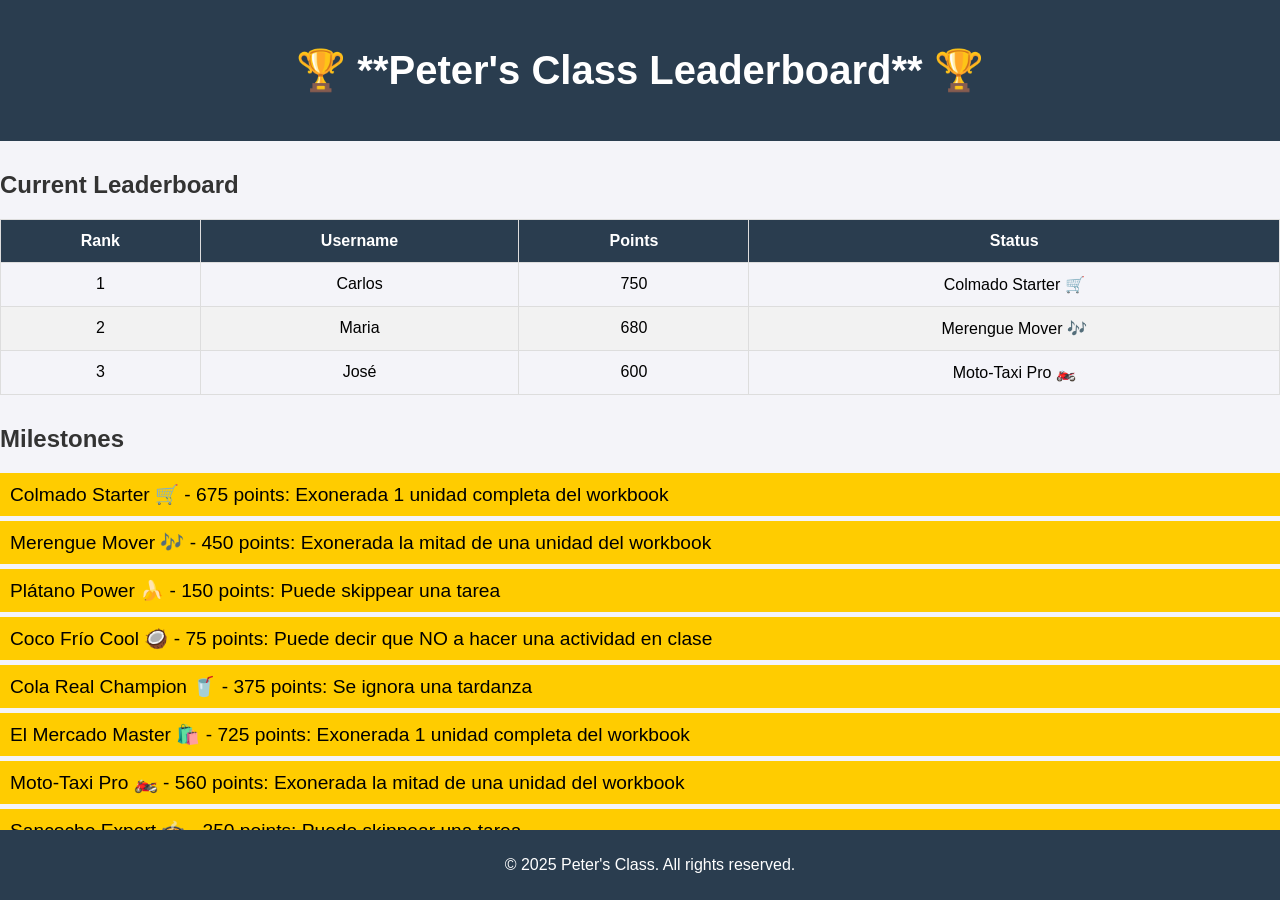
==== index.html @ 57a8323f "Add files via upload" ====
<!DOCTYPE html>
<html lang="es">
<head>
    <meta charset="UTF-8">
    <meta name="viewport" content="width=device-width, initial-scale=1.0">
    <title>Leaderboard - Peter's Class</title>
    <link rel="stylesheet" href="styles.css">
</head>
<body>
    <header>
        <h1>🏆 **Peter's Class Leaderboard** 🏆</h1>
    </header>
    
    <section class="leaderboard">
        <h2>Current Leaderboard</h2>
        <table id="leaderboard-table">
            <thead>
                <tr>
                    <th>Rank</th>
                    <th>Username</th>
                    <th>Points</th>
                    <th>Status</th>
                </tr>
            </thead>
            <tbody>
                <!-- Content will go here dynamically -->
            </tbody>
        </table>
    </section>

    <section class="milestones">
        <h2>Milestones</h2>
        <ul>
            <li>Colmado Starter 🛒 - 675 points: Exonerada 1 unidad completa del workbook</li>
            <li>Merengue Mover 🎶 - 450 points: Exonerada la mitad de una unidad del workbook</li>
            <li>Plátano Power 🍌 - 150 points: Puede skippear una tarea</li>
            <li>Coco Frío Cool 🥥 - 75 points: Puede decir que NO a hacer una actividad en clase</li>
            <li>Cola Real Champion 🥤 - 375 points: Se ignora una tardanza</li>
            <li>El Mercado Master 🛍️ - 725 points: Exonerada 1 unidad completa del workbook</li>
            <li>Moto-Taxi Pro 🏍️ - 560 points: Exonerada la mitad de una unidad del workbook</li>
            <li>Sancocho Expert 🍲 - 250 points: Puede skippear una tarea</li>
        </ul>
    </section>

    <footer>
        <p>© 2025 Peter's Class. All rights reserved.</p>
    </footer>

    <script src="script.js"></script>
</body>
</html>
---- styles.css ----
body {
    font-family: 'Arial', sans-serif;
    background-color: #f4f4f9;
    margin: 0;
    padding: 0;
}

header {
    background: #2a3d4f;
    color: white;
    padding: 20px;
    text-align: center;
}

header h1 {
    font-size: 2.5em;
}

h2 {
    color: #333;
    margin-top: 30px;
}

table {
    width: 100%;
    border-collapse: collapse;
    margin-top: 20px;
}

table th, table td {
    padding: 12px;
    text-align: center;
    border: 1px solid #ddd;
}

table th {
    background-color: #2a3d4f;
    color: white;
}

table tr:nth-child(even) {
    background-color: #f2f2f2;
}

.milestones ul {
    list-style-type: none;
    padding: 0;
}

.milestones li {
    background-color: #ffcc00;
    margin: 5px 0;
    padding: 10px;
    font-size: 1.2em;
}

footer {
    background-color: #2a3d4f;
    color: white;
    text-align: center;
    padding: 10px;
    position: fixed;
    width: 100%;
    bottom: 0;
}
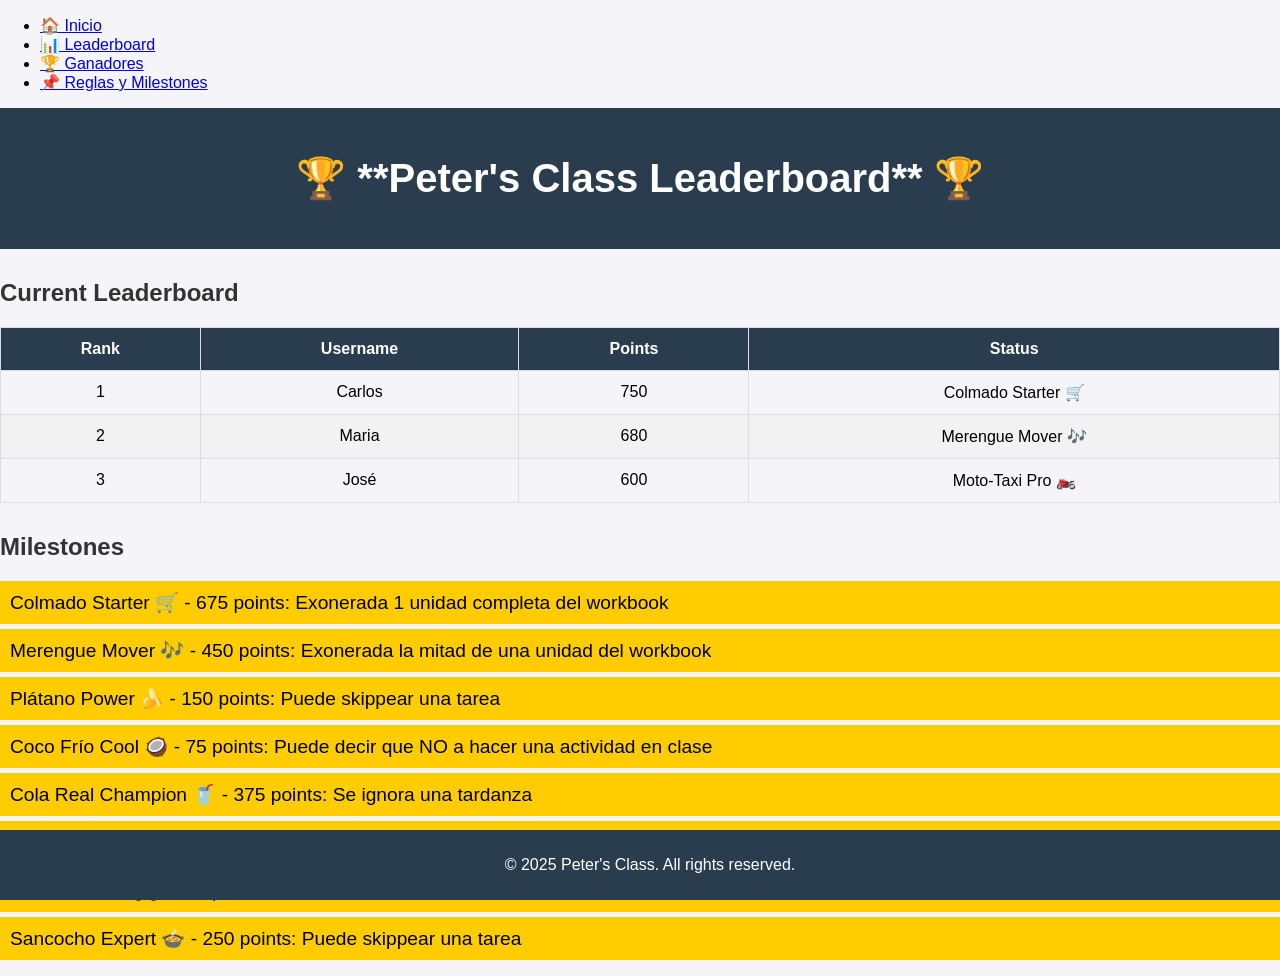
==== commit 03723778: "index.html" ====
--- a/index.html
+++ b/index.html
@@ -1,5 +1,14 @@
 <!DOCTYPE html>
 <html lang="es">
+    <nav>
+  <ul>
+    <li><a href="index.html">🏠 Inicio</a></li>
+    <li><a href="leaderboard.html">📊 Leaderboard</a></li>
+    <li><a href="winners.html">🏆 Ganadores</a></li>
+    <li><a href="rules.html">📌 Reglas y Milestones</a></li>
+  </ul>
+</nav>
+
 <head>
     <meta charset="UTF-8">
     <meta name="viewport" content="width=device-width, initial-scale=1.0">
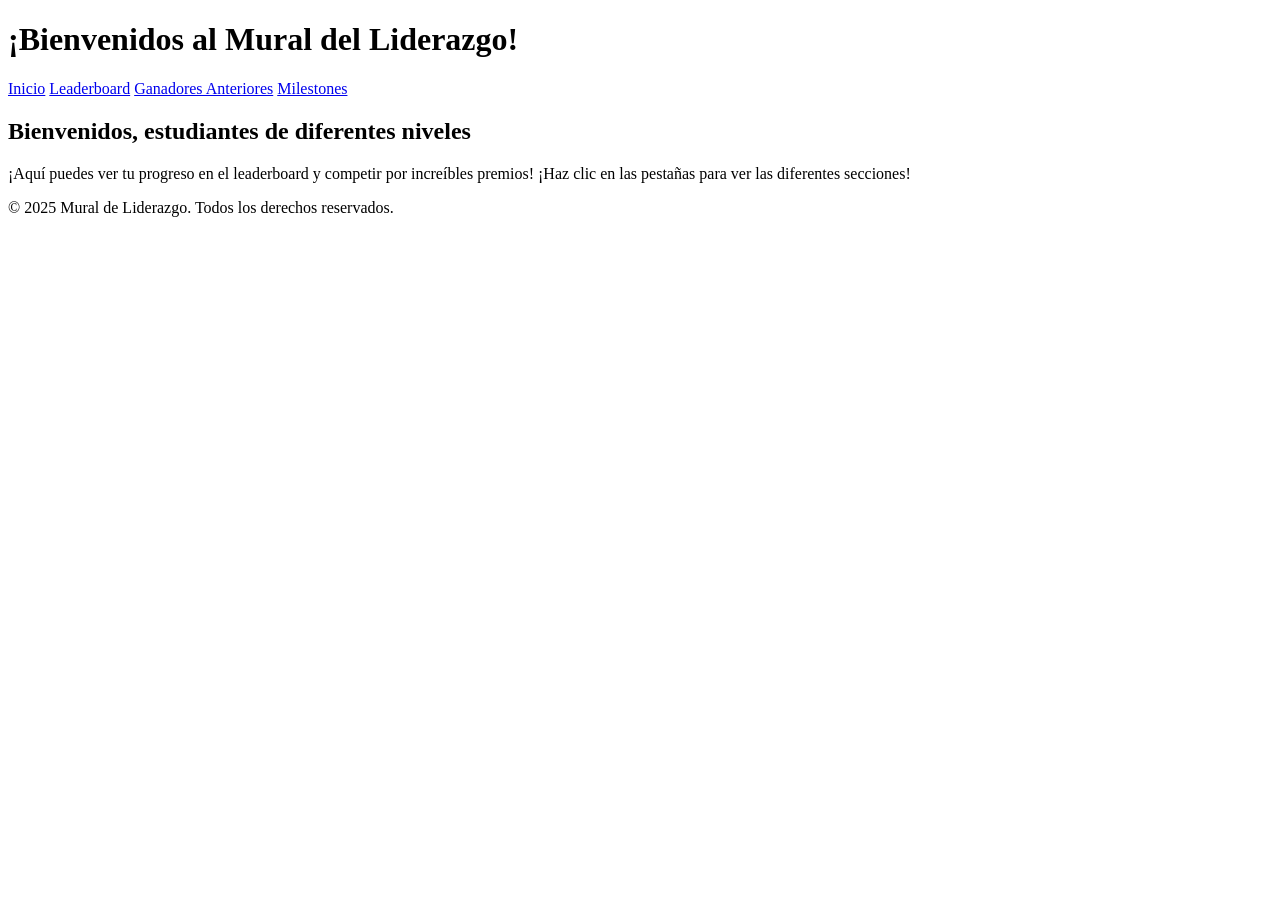
==== commit 8bf6ee28: "index.html" ====
--- a/index.html
+++ b/index.html
@@ -1,61 +1,37 @@
 <!DOCTYPE html>
 <html lang="es">
-    <nav>
-  <ul>
-    <li><a href="index.html">🏠 Inicio</a></li>
-    <li><a href="leaderboard.html">📊 Leaderboard</a></li>
-    <li><a href="winners.html">🏆 Ganadores</a></li>
-    <li><a href="rules.html">📌 Reglas y Milestones</a></li>
-  </ul>
-</nav>
-
 <head>
     <meta charset="UTF-8">
     <meta name="viewport" content="width=device-width, initial-scale=1.0">
-    <title>Leaderboard - Peter's Class</title>
-    <link rel="stylesheet" href="styles.css">
+    <title>Leaderboard de Estudiantes</title>
+    <link href="https://fonts.googleapis.com/css2?family=Press+Start+2P&display=swap" rel="stylesheet">
+    <link rel="stylesheet" href="style.css">
 </head>
 <body>
-    <header>
-        <h1>🏆 **Peter's Class Leaderboard** 🏆</h1>
-    </header>
-    
-    <section class="leaderboard">
-        <h2>Current Leaderboard</h2>
-        <table id="leaderboard-table">
-            <thead>
-                <tr>
-                    <th>Rank</th>
-                    <th>Username</th>
-                    <th>Points</th>
-                    <th>Status</th>
-                </tr>
-            </thead>
-            <tbody>
-                <!-- Content will go here dynamically -->
-            </tbody>
-        </table>
+
+<header>
+    <h1 class="glow-text">¡Bienvenidos al Mural del Liderazgo!</h1>
+</header>
+
+<nav>
+    <a href="index.html">Inicio</a>
+    <a href="leaderboard.html">Leaderboard</a>
+    <a href="winners.html">Ganadores Anteriores</a>
+    <a href="milestones.html">Milestones</a>
+</nav>
+
+<main>
+    <section>
+        <h2>Bienvenidos, estudiantes de diferentes niveles</h2>
+        <div class="section-box">
+            <p>¡Aquí puedes ver tu progreso en el leaderboard y competir por increíbles premios! ¡Haz clic en las pestañas para ver las diferentes secciones!</p>
+        </div>
     </section>
+</main>
 
-    <section class="milestones">
-        <h2>Milestones</h2>
-        <ul>
-            <li>Colmado Starter 🛒 - 675 points: Exonerada 1 unidad completa del workbook</li>
-            <li>Merengue Mover 🎶 - 450 points: Exonerada la mitad de una unidad del workbook</li>
-            <li>Plátano Power 🍌 - 150 points: Puede skippear una tarea</li>
-            <li>Coco Frío Cool 🥥 - 75 points: Puede decir que NO a hacer una actividad en clase</li>
-            <li>Cola Real Champion 🥤 - 375 points: Se ignora una tardanza</li>
-            <li>El Mercado Master 🛍️ - 725 points: Exonerada 1 unidad completa del workbook</li>
-            <li>Moto-Taxi Pro 🏍️ - 560 points: Exonerada la mitad de una unidad del workbook</li>
-            <li>Sancocho Expert 🍲 - 250 points: Puede skippear una tarea</li>
-        </ul>
-    </section>
+<footer>
+    <p>&copy; 2025 Mural de Liderazgo. Todos los derechos reservados.</p>
+</footer>
 
-    <footer>
-        <p>© 2025 Peter's Class. All rights reserved.</p>
-    </footer>
-
-    <script src="script.js"></script>
 </body>
 </html>
-
